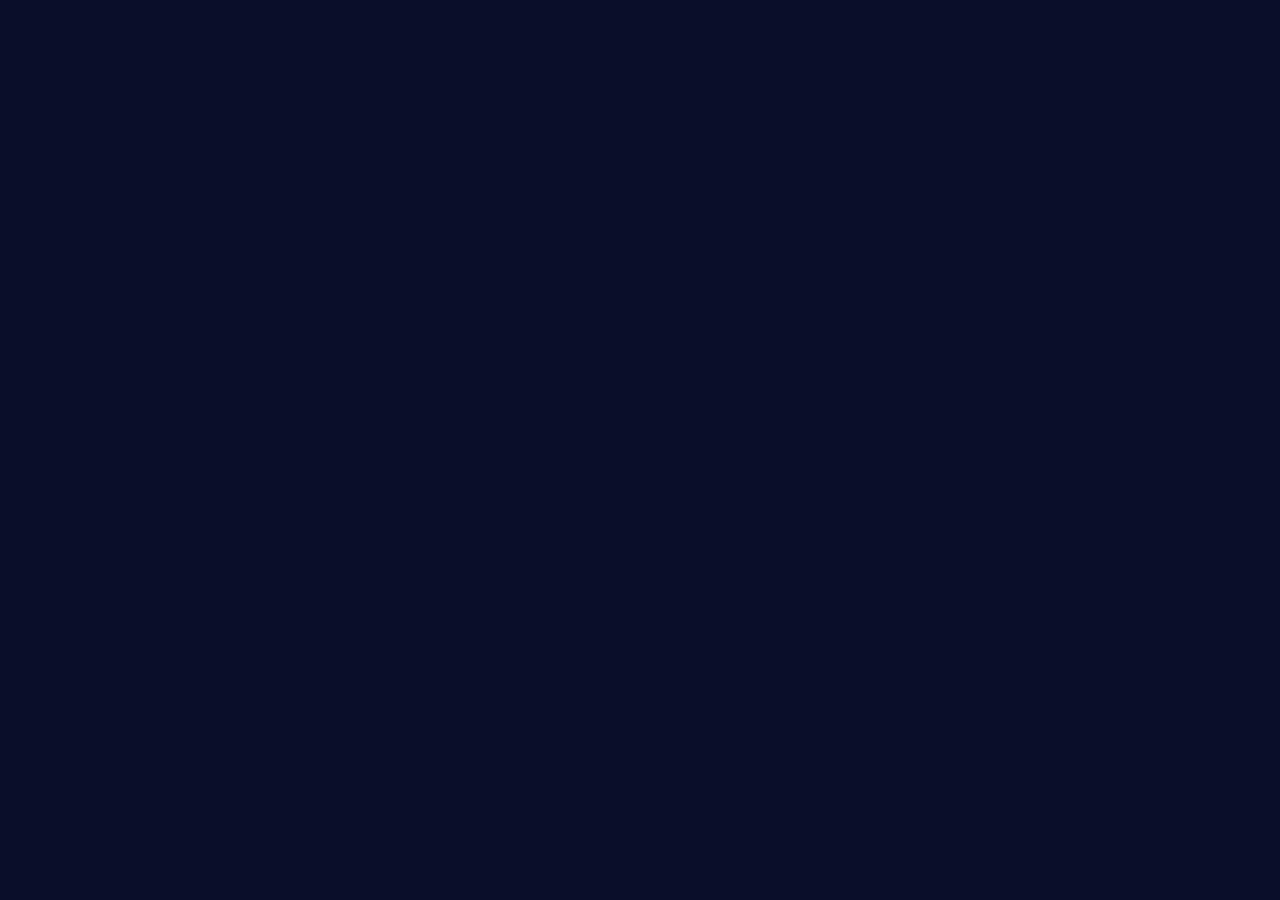
==== index.html @ be06e80d "Rename Index.html to index.html" ====
<!DOCTYPE html>
<html lang="en">
<head>
    <meta charset="UTF-8" />
    <meta name="viewport" content="width=device-width, initial-scale=1.0, maximum-scale=1.0, user-scalable=no" />
    <title>Unlock My Heart 💖</title>
    <link rel="preconnect" href="https://fonts.googleapis.com" />
    <link href="https://fonts.googleapis.com/css2?family=Cormorant+Garamond:ital,wght@0,400;0,600;1,500&family=Parisienne&family=Poppins:wght@300;400;500;600&display=swap" rel="stylesheet" />
    <style>
        * {
            margin: 0;
            padding: 0;
            box-sizing: border-box;
        }
        html,
        body {
            height: 100%;
            background: #0a0e2a;
            font-family: 'Cormorant Garamond', serif;
            color: #fff7f0;
            overflow: hidden;
            -webkit-font-smoothing: antialiased;
            -webkit-tap-highlight-color: transparent;
            user-select: none;
        }
        #app {
            position: relative;
            width: 100vw;
            height: 100vh;
            height: 100dvh;
            overflow: hidden;
        }

        #stars {
            position: absolute;
            inset: 0;
            background: radial-gradient(ellipse at 50% 20%, #2b1750 0%, #0a0e2a 65%);
            z-index: 0;
        }
        .star {
            position: absolute;
            border-radius: 50%;
            background: #fff7f0;
            animation: twinkle 3s ease-in-out infinite;
        }
        @keyframes twinkle {
            0%,
            100% {
                opacity: 0.2;
                transform: scale(1);
            }
            50% {
                opacity: 1;
                transform: scale(1.6);
            }
        }

        #fireworksCanvas {
            position: absolute;
            inset: 0;
            z-index: 0;
            pointer-events: none;
        }

        .scene {
            position: absolute;
            inset: 0;
            display: flex;
            flex-direction: column;
            align-items: center;
            justify-content: center;
            text-align: center;
            padding: 5vh 5vw;
            opacity: 0;
            pointer-events: none;
            transition: opacity 0.9s ease, transform 0.9s ease;
            z-index: 1;
            transform: scale(0.96);
        }
        .scene.active {
            opacity: 1;
            pointer-events: auto;
            transform: scale(1);
        }
        .scene-text {
            font-family: 'Cormorant Garamond', serif;
            font-style: italic;
            font-weight: 500;
            font-size: clamp(1rem, 3.2vw, 1.8rem);
            color: #fff7f0;
            max-width: 640px;
            text-shadow: 0 0 20px rgba(234, 184, 176, 0.35);
            letter-spacing: 0.3px;
            margin-top: 0.6rem;
            line-height: 1.4;
        }
        .eyebrow {
            font-family: 'Poppins', sans-serif;
            font-weight: 300;
            font-size: 0.6rem;
            letter-spacing: 0.35em;
            text-transform: uppercase;
            color: #eab8b0;
            opacity: 0.8;
            margin-bottom: 0.6rem;
        }
        .instruction {
            font-family: 'Poppins', sans-serif;
            font-weight: 300;
            font-size: 0.65rem;
            letter-spacing: 0.15em;
            color: #eab8b0;
            opacity: 0.8;
            margin-top: 1rem;
            padding: 0.3rem 1.2rem;
            border: 1px solid rgba(234, 184, 176, 0.2);
            border-radius: 30px;
            background: rgba(234, 184, 176, 0.06);
            backdrop-filter: blur(2px);
            min-height: 2.4rem;
            display: flex;
            align-items: center;
            gap: 6px;
        }
        .instruction .icon {
            font-size: 1rem;
        }

        #progress {
            position: absolute;
            bottom: 60px;
            left: 50%;
            transform: translateX(-50%);
            z-index: 10;
            display: flex;
            gap: 8px;
        }
        .dot {
            width: 8px;
            height: 8px;
            border-radius: 50%;
            background: rgba(255, 255, 255, 0.15);
            transition: background 0.5s ease, transform 0.5s ease;
        }
        .dot.active {
            background: #e8c874;
            transform: scale(1.4);
            box-shadow: 0 0 14px rgba(232, 200, 116, 0.6);
        }
        .dot.done {
            background: rgba(232, 200, 116, 0.35);
        }

        #controls {
            position: absolute;
            bottom: 16px;
            left: 50%;
            transform: translateX(-50%);
            z-index: 15;
            display: flex;
            gap: 10px;
            opacity: 0;
            transition: opacity 0.6s ease;
        }
        #controls.show {
            opacity: 1;
        }
        .ctrl-btn {
            background: rgba(255, 255, 255, 0.08);
            border: 1px solid rgba(255, 255, 255, 0.15);
            backdrop-filter: blur(6px);
            color: #fff7f0;
            font-family: 'Poppins', sans-serif;
            font-size: 0.55rem;
            letter-spacing: 0.1em;
            text-transform: uppercase;
            padding: 0.4rem 1rem;
            border-radius: 30px;
            cursor: pointer;
            transition: background 0.3s;
        }
        .ctrl-btn:active {
            transform: scale(0.94);
        }

        .next-btn {
            font-family: 'Poppins', sans-serif;
            font-size: 0.7rem;
            letter-spacing: 0.15em;
            text-transform: uppercase;
            background: linear-gradient(135deg, #ff5f7e, #ff8fab);
            color: #fff;
            border: none;
            padding: 0.6rem 1.8rem;
            border-radius: 40px;
            cursor: pointer;
            box-shadow: 0 8px 30px rgba(255, 95, 126, 0.35);
            transition: transform 0.3s ease, box-shadow 0.3s ease;
            margin-top: 0.8rem;
            position: relative;
            overflow: hidden;
            touch-action: manipulation;
        }
        .next-btn:active {
            transform: scale(0.94);
        }
        .next-btn .ripple {
            position: absolute;
            border-radius: 50%;
            background: rgba(255, 255, 255, 0.4);
            transform: scale(0);
            animation: rippleAnim 0.6s ease-out forwards;
        }
        @keyframes rippleAnim {
            to {
                transform: scale(4);
                opacity: 0;
            }
        }

        /* ── Password Lock Scene ── */
        #scene0 {
            z-index: 5;
        }
        #scene0.active {
            opacity: 1;
            pointer-events: auto;
            transform: scale(1);
        }
        .lock-icon {
            font-size: 4.5rem;
            margin-bottom: 0.6rem;
            animation: pulseLock 1.8s ease-in-out infinite;
        }
        @keyframes pulseLock {
            0%,
            100% {
                transform: scale(1);
            }
            50% {
                transform: scale(1.1);
            }
        }
        .password-box {
            background: rgba(255, 255, 255, 0.06);
            backdrop-filter: blur(10px);
            border: 1px solid rgba(255, 255, 255, 0.12);
            border-radius: 16px;
            padding: 1.8rem 2rem 2rem;
            max-width: 380px;
            width: 90%;
            box-shadow: 0 20px 60px rgba(0, 0, 0, 0.5);
        }
        .password-box h2 {
            font-family: 'Parisienne', cursive;
            font-size: 1.6rem;
            color: #e8c874;
            margin-bottom: 0.3rem;
        }
        .password-box .sub {
            font-family: 'Poppins', sans-serif;
            font-size: 0.65rem;
            color: #eab8b0;
            opacity: 0.7;
            letter-spacing: 0.1em;
            margin-bottom: 1.2rem;
        }
        .password-input-group {
            display: flex;
            flex-direction: column;
            gap: 10px;
        }
        .password-input-group input {
            background: rgba(255, 255, 255, 0.08);
            border: 1px solid rgba(255, 255, 255, 0.15);
            border-radius: 10px;
            padding: 0.7rem 1rem;
            color: #fff7f0;
            font-family: 'Poppins', sans-serif;
            font-size: 0.9rem;
            text-align: center;
            letter-spacing: 0.2em;
            outline: none;
            transition: border-color 0.3s ease;
        }
        .password-input-group input:focus {
            border-color: #e8c874;
        }
        .password-input-group input::placeholder {
            color: rgba(255, 255, 255, 0.25);
            font-size: 0.7rem;
            letter-spacing: 0.1em;
        }
        .password-input-group .error-msg {
            font-family: 'Poppins', sans-serif;
            font-size: 0.6rem;
            color: #ff5f7e;
            min-height: 1.2rem;
            opacity: 0;
            transition: opacity 0.3s ease;
        }
        .password-input-group .error-msg.show {
            opacity: 1;
        }
        .password-input-group .unlock-btn {
            font-family: 'Poppins', sans-serif;
            font-size: 0.75rem;
            letter-spacing: 0.15em;
            text-transform: uppercase;
            background: linear-gradient(135deg, #e8c874, #d4a84a);
            color: #0a0e2a;
            border: none;
            padding: 0.7rem;
            border-radius: 10px;
            cursor: pointer;
            transition: transform 0.3s ease, box-shadow 0.3s ease;
            font-weight: 600;
        }
        .password-input-group .unlock-btn:active {
            transform: scale(0.96);
        }
        .password-input-group .unlock-btn:disabled {
            opacity: 0.5;
            transform: scale(0.98);
            pointer-events: none;
        }

        /* ── Calendar ── */
        .calendar {
            width: min(70vw, 220px);
            aspect-ratio: 1/1.1;
            background: linear-gradient(160deg, #fdf6ee, #f2e3d3);
            border-radius: 14px;
            box-shadow: 0 20px 60px rgba(0, 0, 0, 0.5), 0 0 40px rgba(234, 184, 176, 0.25);
            display: flex;
            flex-direction: column;
            overflow: hidden;
            margin-bottom: 0.8rem;
            transition: transform 0.6s ease, box-shadow 0.6s ease;
            cursor: pointer;
            transform-style: preserve-3d;
            perspective: 800px;
            touch-action: manipulation;
        }
        .calendar.flipped {
            transform: rotateY(12deg) scale(1.02);
            box-shadow: 0 30px 80px rgba(0, 0, 0, 0.6), 0 0 60px rgba(234, 184, 176, 0.4);
        }
        .cal-top {
            background: #ff5f7e;
            color: #fff;
            font-family: 'Poppins', sans-serif;
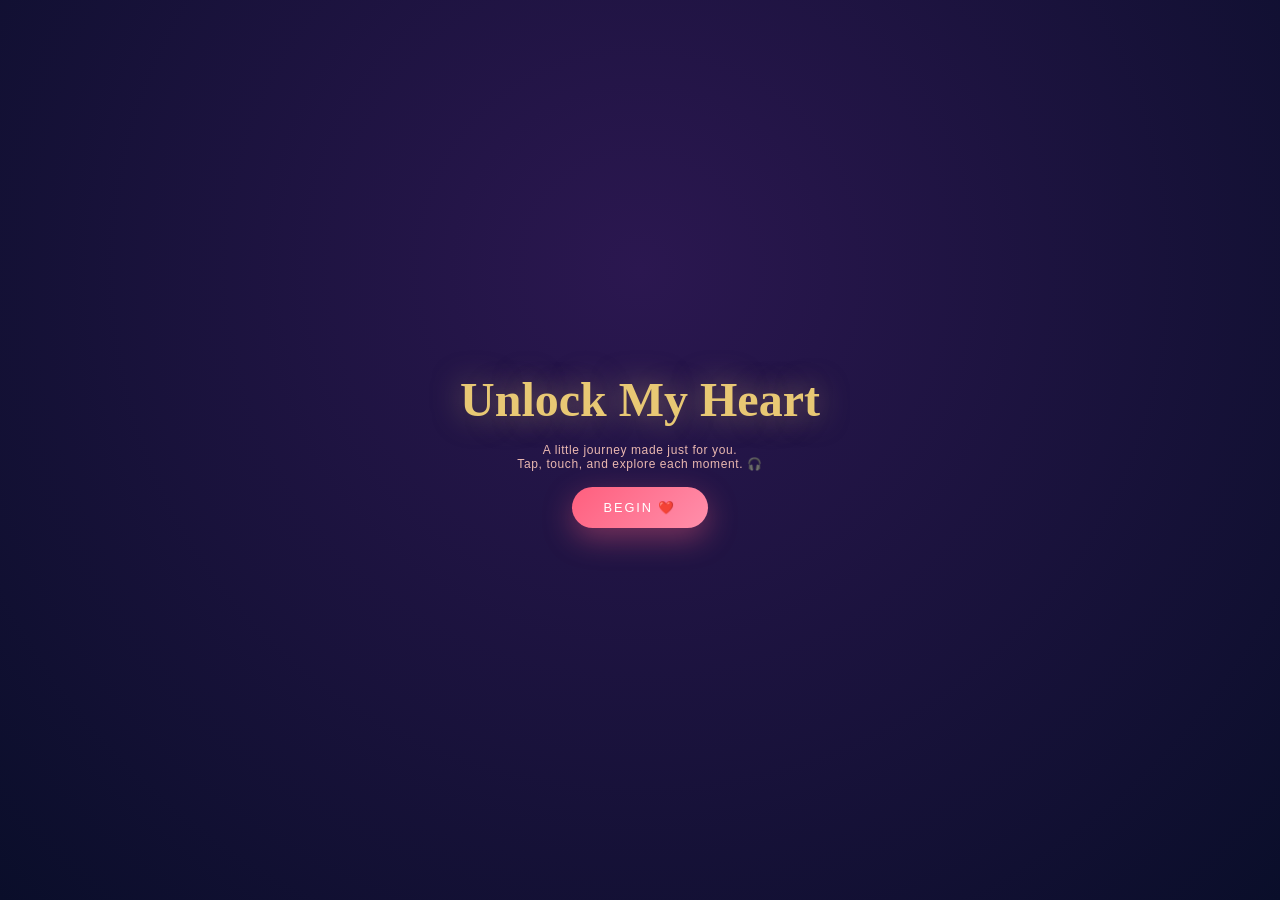
==== commit c3fe908c: "Rename Birthday.html to index.html" ====
--- a/index.html
+++ b/index.html
@@ -7,6 +7,7 @@
     <link rel="preconnect" href="https://fonts.googleapis.com" />
     <link href="https://fonts.googleapis.com/css2?family=Cormorant+Garamond:ital,wght@0,400;0,600;1,500&family=Parisienne&family=Poppins:wght@300;400;500;600&display=swap" rel="stylesheet" />
     <style>
+        /* ── Reset & Base ── */
         * {
             margin: 0;
             padding: 0;
@@ -31,6 +32,7 @@
             overflow: hidden;
         }
 
+        /* ── Starfield ── */
         #stars {
             position: absolute;
             inset: 0;
@@ -55,6 +57,7 @@
             }
         }
 
+        /* ── Fireworks Canvas ── */
         #fireworksCanvas {
             position: absolute;
             inset: 0;
@@ -62,6 +65,7 @@
             pointer-events: none;
         }
 
+        /* ── Scenes ── */
         .scene {
             position: absolute;
             inset: 0;
@@ -117,6 +121,7 @@
             border-radius: 30px;
             background: rgba(234, 184, 176, 0.06);
             backdrop-filter: blur(2px);
+            transition: all 0.3s ease;
             min-height: 2.4rem;
             display: flex;
             align-items: center;
@@ -126,6 +131,7 @@
             font-size: 1rem;
         }
 
+        /* ── Progress Dots ── */
         #progress {
             position: absolute;
             bottom: 60px;
@@ -151,6 +157,7 @@
             background: rgba(232, 200, 116, 0.35);
         }
 
+        /* ── Controls ── */
         #controls {
             position: absolute;
             bottom: 16px;
@@ -183,6 +190,7 @@
             transform: scale(0.94);
         }
 
+        /* ── Next Button ── */
         .next-btn {
             font-family: 'Poppins', sans-serif;
             font-size: 0.7rem;
@@ -218,114 +226,7 @@
             }
         }
 
-        /* ── Password Lock Scene ── */
-        #scene0 {
-            z-index: 5;
-        }
-        #scene0.active {
-            opacity: 1;
-            pointer-events: auto;
-            transform: scale(1);
-        }
-        .lock-icon {
-            font-size: 4.5rem;
-            margin-bottom: 0.6rem;
-            animation: pulseLock 1.8s ease-in-out infinite;
-        }
-        @keyframes pulseLock {
-            0%,
-            100% {
-                transform: scale(1);
-            }
-            50% {
-                transform: scale(1.1);
-            }
-        }
-        .password-box {
-            background: rgba(255, 255, 255, 0.06);
-            backdrop-filter: blur(10px);
-            border: 1px solid rgba(255, 255, 255, 0.12);
-            border-radius: 16px;
-            padding: 1.8rem 2rem 2rem;
-            max-width: 380px;
-            width: 90%;
-            box-shadow: 0 20px 60px rgba(0, 0, 0, 0.5);
-        }
-        .password-box h2 {
-            font-family: 'Parisienne', cursive;
-            font-size: 1.6rem;
-            color: #e8c874;
-            margin-bottom: 0.3rem;
-        }
-        .password-box .sub {
-            font-family: 'Poppins', sans-serif;
-            font-size: 0.65rem;
-            color: #eab8b0;
-            opacity: 0.7;
-            letter-spacing: 0.1em;
-            margin-bottom: 1.2rem;
-        }
-        .password-input-group {
-            display: flex;
-            flex-direction: column;
-            gap: 10px;
-        }
-        .password-input-group input {
-            background: rgba(255, 255, 255, 0.08);
-            border: 1px solid rgba(255, 255, 255, 0.15);
-            border-radius: 10px;
-            padding: 0.7rem 1rem;
-            color: #fff7f0;
-            font-family: 'Poppins', sans-serif;
-            font-size: 0.9rem;
-            text-align: center;
-            letter-spacing: 0.2em;
-            outline: none;
-            transition: border-color 0.3s ease;
-        }
-        .password-input-group input:focus {
-            border-color: #e8c874;
-        }
-        .password-input-group input::placeholder {
-            color: rgba(255, 255, 255, 0.25);
-            font-size: 0.7rem;
-            letter-spacing: 0.1em;
-        }
-        .password-input-group .error-msg {
-            font-family: 'Poppins', sans-serif;
-            font-size: 0.6rem;
-            color: #ff5f7e;
-            min-height: 1.2rem;
-            opacity: 0;
-            transition: opacity 0.3s ease;
-        }
-        .password-input-group .error-msg.show {
-            opacity: 1;
-        }
-        .password-input-group .unlock-btn {
-            font-family: 'Poppins', sans-serif;
-            font-size: 0.75rem;
-            letter-spacing: 0.15em;
-            text-transform: uppercase;
-            background: linear-gradient(135deg, #e8c874, #d4a84a);
-            color: #0a0e2a;
-            border: none;
-            padding: 0.7rem;
-            border-radius: 10px;
-            cursor: pointer;
-            transition: transform 0.3s ease, box-shadow 0.3s ease;
-            font-weight: 600;
-        }
-        .password-input-group .unlock-btn:active {
-            transform: scale(0.96);
-        }
-        .password-input-group .unlock-btn:disabled {
-            opacity: 0.5;
-            transform: scale(0.98);
-            pointer-events: none;
-        }
-
-        /* ── Calendar ── */
+        /* ── Scene 1: Calendar ── */
         .calendar {
             width: min(70vw, 220px);
             aspect-ratio: 1/1.1;
@@ -350,3 +251,1517 @@
             background: #ff5f7e;
             color: #fff;
             font-family: 'Poppins', sans-serif;
+            font-size: 0.7rem;
+            letter-spacing: 0.2em;
+            text-transform: uppercase;
+            padding: 0.5rem;
+        }
+        .cal-body {
+            flex: 1;
+            display: flex;
+            align-items: center;
+            justify-content: center;
+            position: relative;
+            flex-direction: column;
+        }
+        .cal-day {
+            font-family: 'Cormorant Garamond', serif;
+            font-weight: 600;
+            font-size: 3rem;
+            color: #2b1750;
+        }
+        .cal-heart {
+            font-size: 1.4rem;
+            animation: pulse 1.6s ease-in-out infinite;
+            margin-top: 2px;
+        }
+        @keyframes pulse {
+            0%,
+            100% {
+                transform: scale(1);
+            }
+            50% {
+                transform: scale(1.25);
+            }
+        }
+        .cal-message {
+            font-family: 'Parisienne', cursive;
+            font-size: 0.9rem;
+            color: #2b1750;
+            opacity: 0;
+            transition: opacity 0.6s ease;
+            margin-top: 2px;
+        }
+        .cal-message.show {
+            opacity: 1;
+        }
+        .calendar .tap-hint {
+            position: absolute;
+            bottom: 8px;
+            right: 12px;
+            font-size: 0.5rem;
+            font-family: 'Poppins', sans-serif;
+            color: rgba(43, 23, 80, 0.25);
+            letter-spacing: 0.1em;
+        }
+
+        /* ── Scene 2: Polaroid with photo URLs ── */
+        .memory-field {
+            position: relative;
+            width: 100%;
+            height: 50vh;
+            max-width: 560px;
+            display: flex;
+            flex-wrap: wrap;
+            justify-content: center;
+            align-items: center;
+            gap: 12px;
+            padding: 4px;
+        }
+        .polaroid {
+            width: 120px;
+            background: #fdfaf5;
+            padding: 8px 8px 28px;
+            border-radius: 4px;
+            box-shadow: 0 10px 24px rgba(0, 0, 0, 0.4);
+            transition: transform 0.35s ease, box-shadow 0.35s ease;
+            cursor: pointer;
+            touch-action: manipulation;
+            flex-shrink: 0;
+        }
+        .polaroid:active {
+            transform: scale(1.04) !important;
+            box-shadow: 0 16px 40px rgba(0, 0, 0, 0.6);
+        }
+        .polaroid .pic {
+            width: 100%;
+            aspect-ratio: 1/1;
+            border-radius: 2px;
+            background: linear-gradient(135deg, #eab8b0, #2b1750);
+            display: flex;
+            align-items: center;
+            justify-content: center;
+            font-size: 1.6rem;
+            overflow: hidden;
+            position: relative;
+        }
+        .polaroid .pic img {
+            width: 100%;
+            height: 100%;
+            object-fit: cover;
+            border-radius: 2px;
+            display: block;
+        }
+        .polaroid .pic .emoji-placeholder {
+            font-size: 2rem;
+            opacity: 0.6;
+        }
+        .polaroid span {
+            display: block;
+            text-align: center;
+            font-family: 'Parisienne', cursive;
+            color: #333;
+            font-size: 0.75rem;
+            margin-top: 0.2rem;
+            white-space: nowrap;
+            overflow: hidden;
+            text-overflow: ellipsis;
+        }
+        .polaroid .edit-hint {
+            position: absolute;
+            bottom: 2px;
+            right: 4px;
+            font-size: 0.4rem;
+            font-family: 'Poppins', sans-serif;
+            color: rgba(0, 0, 0, 0.2);
+            letter-spacing: 0.05em;
+            text-transform: uppercase;
+        }
+
+        /* ── Photo URL inputs ── */
+        .photo-settings {
+            position: fixed;
+            bottom: 80px;
+            left: 50%;
+            transform: translateX(-50%);
+            z-index: 30;
+            background: rgba(10, 14, 42, 0.92);
+            backdrop-filter: blur(14px);
+            padding: 1rem 1.4rem;
+            border-radius: 16px;
+            border: 1px solid rgba(234, 184, 176, 0.2);
+            width: 90%;
+            max-width: 400px;
+            display: none;
+            flex-direction: column;
+            gap: 10px;
+            box-shadow: 0 24px 80px rgba(0, 0, 0, 0.7);
+        }
+        .photo-settings.open {
+            display: flex;
+        }
+        .photo-settings label {
+            font-family: 'Poppins', sans-serif;
+            font-size: 0.55rem;
+            letter-spacing: 0.1em;
+            color: #eab8b0;
+            text-transform: uppercase;
+        }
+        .photo-settings input {
+            background: rgba(255, 255, 255, 0.06);
+            border: 1px solid rgba(255, 255, 255, 0.12);
+            border-radius: 8px;
+            padding: 0.5rem 0.8rem;
+            color: #fff7f0;
+            font-family: 'Poppins', sans-serif;
+            font-size: 0.7rem;
+            width: 100%;
+            outline: none;
+        }
+        .photo-settings input:focus {
+            border-color: #e8c874;
+        }
+        .photo-settings .btn-row {
+            display: flex;
+            gap: 8px;
+            margin-top: 2px;
+        }
+        .photo-settings .btn-row button {
+            flex: 1;
+            font-family: 'Poppins', sans-serif;
+            font-size: 0.55rem;
+            letter-spacing: 0.1em;
+            text-transform: uppercase;
+            padding: 0.4rem;
+            border: none;
+            border-radius: 8px;
+            cursor: pointer;
+            transition: background 0.3s;
+            touch-action: manipulation;
+        }
+        .photo-settings .btn-row .apply-btn {
+            background: linear-gradient(135deg, #e8c874, #d4a84a);
+            color: #0a0e2a;
+        }
+        .photo-settings .btn-row .close-btn {
+            background: rgba(255, 255, 255, 0.08);
+            color: #fff7f0;
+        }
+        .photo-settings .btn-row button:active {
+            transform: scale(0.96);
+        }
+
+        /* ── Scene 3: Scratch ── */
+        .gift {
+            font-size: 4rem;
+            margin-bottom: 0.4rem;
+            animation: sway 2.4s ease-in-out infinite;
+        }
+        @keyframes sway {
+            0%,
+            100% {
+                transform: rotate(-4deg);
+            }
+            50% {
+                transform: rotate(4deg);
+            }
+        }
+        .scratch-wrap {
+            position: relative;
+            width: min(80vw, 300px);
+            height: 140px;
+            border-radius: 14px;
+            overflow: hidden;
+            box-shadow: 0 10px 40px rgba(0, 0, 0, 0.5);
+            margin-top: 0.4rem;
+        }
+        .scratch-reveal {
+            position: absolute;
+            inset: 0;
+            display: flex;
+            flex-direction: column;
+            align-items: center;
+            justify-content: center;
+            background: linear-gradient(135deg, #3a1f5d, #1a0f33);
+            font-family: 'Parisienne', cursive;
+            font-size: 1.4rem;
+            color: #e8c874;
+            text-align: center;
+            padding: 0.8rem;
+        }
+        .scratch-reveal .sub {
+            font-family: 'Poppins', sans-serif;
+            font-size: 0.55rem;
+            color: #eab8b0;
+            display: block;
+            margin-top: 4px;
+            opacity: 0.7;
+            letter-spacing: 0.1em;
+        }
+        .scratch-canvas {
+            position: absolute;
+            inset: 0;
+            cursor: pointer;
+            touch-action: none;
+        }
+        .scratch-hint {
+            font-family: 'Poppins', sans-serif;
+            font-size: 0.55rem;
+            letter-spacing: 0.2em;
+            text-transform: uppercase;
+            color: #eab8b0;
+            margin-top: 0.6rem;
+            opacity: 0.7;
+        }
+
+        /* ── Scene 4: Floaters ── */
+        .floater-field {
+            position: absolute;
+            inset: 0;
+            overflow: hidden;
+            pointer-events: none;
+        }
+        .floater {
+            position: absolute;
+            font-size: 1.6rem;
+            opacity: 0;
+            animation: drift linear infinite;
+            pointer-events: none;
+            transition: transform 0.3s ease;
+        }
+        .floater.pop {
+            transform: scale(1.6);
+            opacity: 1 !important;
+        }
+        @keyframes drift {
+            0% {
+                opacity: 0;
+                transform: translateY(10vh) translateX(0) rotate(0deg);
+            }
+            10% {
+                opacity: 0.9;
+            }
+            90% {
+                opacity: 0.9;
+            }
+            100% {
+                opacity: 0;
+                transform: translateY(-70vh) translateX(var(--dx, 20px)) rotate(360deg);
+            }
+        }
+
+        /* ── Scene 5: Cake ── */
+        .cake-wrap {
+            position: relative;
+            width: 220px;
+            height: 190px;
+            margin-bottom: 0.6rem;
+            touch-action: manipulation;
+        }
+        .cake {
+            position: absolute;
+            bottom: 0;
+            left: 50%;
+            transform: translateX(-50%);
+            width: 200px;
+            cursor: pointer;
+            touch-action: manipulation;
+        }
+        .tier {
+            width: 100%;
+            background: linear-gradient(160deg, #ffe3ea, #ffc2d1);
+            border-radius: 8px;
+            box-shadow: inset 0 -6px 0 rgba(0, 0, 0, 0.08);
+            position: relative;
+            transition: background 0.4s ease;
+        }
+        .tier.bottom {
+            height: 70px;
+        }
+        .tier.top {
+            width: 70%;
+            height: 55px;
+            margin: 0 auto;
+            background: linear-gradient(160deg, #fff0f4, #ffd6e2);
+            display: flex;
+            justify-content: center;
+            align-items: flex-start;
+            padding-top: 8px;
+        }
+        .candle-hitbox {
+            position: relative;
+            width: 40px;
+            height: 50px;
+            display: flex;
+            justify-content: center;
+            align-items: flex-start;
+            cursor: pointer;
+            touch-action: manipulation;
+            margin-top: -12px;
+        }
+        .candle {
+            width: 6px;
+            height: 30px;
+            background: #e8c874;
+            border-radius: 2px;
+            transition: height 0.4s ease, opacity 0.4s ease;
+            position: relative;
+            margin-top: 4px;
+        }
+        .candle.blown {
+            height: 14px;
+            margin-top: 20px;
+            opacity: 0.5;
+        }
+        .flame {
+            position: absolute;
+            top: -14px;
+            left: 50%;
+            transform: translateX(-50%) scale(0);
+            width: 10px;
+            height: 14px;
+            background: radial-gradient(circle, #fff3b0, #ff5f7e);
+            border-radius: 50% 50% 50% 50%/60% 60% 40% 40%;
+            filter: blur(0.3px);
+            transition: transform 0.4s ease, opacity 0.4s ease;
+            opacity: 0;
+        }
+        .flame.lit {
+            transform: translateX(-50%) scale(1);
+            opacity: 1;
+            animation: flicker 0.8s ease-in-out infinite;
+        }
+        .flame.out {
+            transform: translateX(-50%) scale(0.2);
+            opacity: 0;
+            animation: none;
+        }
+        @keyframes flicker {
+            0%,
+            100% {
+                transform: translateX(-50%) scale(1);
+            }
+            50% {
+                transform: translateX(-50%) scale(1.15) rotate(3deg);
+            }
+        }
+        .cake-crack {
+            position: absolute;
+            top: 0;
+            left: 50%;
+            width: 2px;
+            height: 0;
+            background: #0a0e2a;
+            transform: translateX(-50%);
+            transition: height 0.7s ease;
+        }
+        .cake-crack.cut {
+            height: 100%;
+        }
+        .cake-heart {
+            position: absolute;
+            top: 50%;
+            left: 50%;
+            transform: translate(-50%, -50%) scale(0);
+            font-size: 2.4rem;
+            transition: transform 0.6s cubic-bezier(0.34, 1.56, 0.64, 1), opacity 0.6s ease;
+            opacity: 0;
+            cursor: pointer;
+            touch-action: manipulation;
+            z-index: 5;
+            filter: drop-shadow(0 0 20px rgba(255, 143, 171, 0.8));
+        }
+        .cake-heart.show {
+            transform: translate(-50%, -50%) scale(1);
+            opacity: 1;
+        }
+        .cake-heart:active {
+            transform: translate(-50%, -50%) scale(1.3);
+        }
+        .sparkle-heart {
+            position: absolute;
+            font-size: 1rem;
+            opacity: 0;
+            transition: opacity 0.8s ease 0.6s, transform 1s ease 0.6s;
+            transform: translateY(10px) scale(0.5);
+            pointer-events: none;
+        }
+        .sparkle-heart.show {
+            opacity: 1;
+            transform: translateY(0) scale(1);
+        }
+        .cake-status {
+            font-family: 'Poppins', sans-serif;
+            font-size: 0.6rem;
+            color: #eab8b0;
+            opacity: 0.9;
+            margin-top: 0.4rem;
+            min-height: 1.4rem;
+            transition: all 0.3s ease;
+            background: rgba(0, 0, 0, 0.2);
+            padding: 0.2rem 1rem;
+            border-radius: 20px;
+            backdrop-filter: blur(2px);
+        }
+        .cake-secret {
+            font-family: 'Parisienne', cursive;
+            color: #e8c874;
+            font-size: 1.2rem;
+            margin-top: 0.4rem;
+            opacity: 0;
+            transform: translateY(10px);
+            transition: opacity 0.8s ease, transform 0.8s ease;
+            text-shadow: 0 0 30px rgba(232, 200, 116, 0.3);
+        }
+        .cake-secret.show {
+            opacity: 1;
+            transform: translateY(0);
+        }
+
+        /* ── Scene 6: Balloons + Fireworks ── */
+        .name-gold {
+            font-family: 'Parisienne', cursive;
+            font-size: clamp(2rem, 7vw, 4rem);
+            color: #e8c874;
+            text-shadow: 0 0 24px rgba(232, 200, 116, 0.7), 0 0 60px rgba(232, 200, 116, 0.4);
+            margin: 0.2rem 0 0.2rem;
+        }
+        .balloon {
+            position: absolute;
+            bottom: -20vh;
+            font-size: 2.2rem;
+            animation: rise 8s ease-in infinite;
+            cursor: pointer;
+            transition: transform 0.2s ease;
+            pointer-events: auto;
+            touch-action: manipulation;
+        }
+        .balloon:active {
+            transform: scale(1.3);
+        }
+        .balloon.pop {
+            animation: none !important;
+            transform: scale(2);
+            opacity: 0 !important;
+            transition: transform 0.25s ease, opacity 0.25s ease;
+        }
+        @keyframes rise {
+            0% {
+                transform: translateY(0) translateX(0);
+            }
+            100% {
+                transform: translateY(-130vh) translateX(var(--bx, 0px));
+            }
+        }
+
+        /* ── Scene 7: Locket ── */
+        .locket {
+            position: relative;
+            width: 120px;
+            height: 120px;
+            margin-bottom: 0.6rem;
+            cursor: pointer;
+            touch-action: manipulation;
+        }
+        .locket .heart-shell {
+            position: absolute;
+            inset: 0;
+            font-size: 6rem;
+            display: flex;
+            align-items: center;
+            justify-content: center;
+            filter: drop-shadow(0 0 25px rgba(255, 143, 171, 0.6));
+            transition: transform 1.2s ease, opacity 1.2s ease;
+        }
+        .locket.open .heart-shell.left {
+            transform: translateX(-40px) rotate(-15deg);
+            opacity: 0.15;
+        }
+        .locket.open .heart-shell.right {
+            transform: translateX(40px) rotate(15deg);
+            opacity: 0.15;
+        }
+        .locket-glow {
+            position: absolute;
+            inset: -20px;
+            border-radius: 50%;
+            background: radial-gradient(circle, rgba(255, 215, 150, 0.6), transparent 70%);
+            opacity: 0;
+            transition: opacity 1.2s ease;
+            pointer-events: none;
+        }
+        .locket.open .locket-glow {
+            opacity: 1;
+        }
+        .final-msg {
+            max-width: 560px;
+            font-family: 'Cormorant Garamond', serif;
+            font-style: italic;
+            font-size: clamp(1rem, 3vw, 1.5rem);
+            line-height: 1.6;
+            opacity: 0;
+            transform: translateY(14px);
+            transition: opacity 1.4s ease 0.5s, transform 1.4s ease 0.5s;
+        }
+        .final-msg.show {
+            opacity: 1;
+            transform: translateY(0);
+        }
+        .princess-name {
+            font-family: 'Parisienne', cursive;
+            color: #e8c874;
+            font-size: 1.3em;
+        }
+
+        /* ── Start Overlay ── */
+        #startOverlay {
+            position: absolute;
+            inset: 0;
+            z-index: 20;
+            background: radial-gradient(ellipse at 50% 30%, #2b1750, #0a0e2a);
+            display: flex;
+            flex-direction: column;
+            align-items: center;
+            justify-content: center;
+            gap: 1rem;
+            text-align: center;
+            padding: 0 8vw;
+            transition: opacity 0.8s ease;
+        }
+        #startOverlay.hidden {
+            opacity: 0;
+            pointer-events: none;
+        }
+        #startOverlay h1 {
+            font-family: 'Parisienne', cursive;
+            font-size: clamp(2rem, 7vw, 3rem);
+            color: #e8c874;
+            text-shadow: 0 0 30px rgba(232, 200, 116, 0.5);
+        }
+        #startOverlay p {
+            font-family: 'Poppins', sans-serif;
+            font-weight: 300;
+            font-size: 0.75rem;
+            color: #eab8b0;
+            letter-spacing: 0.05em;
+        }
+        #startBtn {
+            font-family: 'Poppins', sans-serif;
+            font-size: 0.8rem;
+            letter-spacing: 0.15em;
+            text-transform: uppercase;
+            background: linear-gradient(135deg, #ff5f7e, #ff8fab);
+            color: #fff;
+            border: none;
+            padding: 0.8rem 2rem;
+            border-radius: 40px;
+            cursor: pointer;
+            box-shadow: 0 10px 30px rgba(255, 95, 126, 0.4);
+            transition: transform 0.3s ease;
+            touch-action: manipulation;
+        }
+        #startBtn:active {
+            transform: scale(0.94);
+        }
+
+        /* ── Responsive ── */
+        @media (max-width: 480px) {
+            .polaroid {
+                width: 100px;
+                padding: 6px 6px 22px;
+            }
+            .polaroid .pic {
+                font-size: 1.2rem;
+            }
+            .polaroid span {
+                font-size: 0.65rem;
+            }
+            .cake-wrap {
+                width: 170px;
+                height: 150px;
+            }
+            .cake {
+                width: 160px;
+            }
+            .tier.bottom {
+                height: 56px;
+            }
+            .tier.top {
+                height: 44px;
+            }
+            .cake-heart {
+                font-size: 2rem;
+            }
+            .locket {
+                width: 100px;
+                height: 100px;
+            }
+            .locket .heart-shell {
+                font-size: 5rem;
+            }
+            .scratch-wrap {
+                height: 110px;
+            }
+            .gift {
+                font-size: 3rem;
+            }
+            .calendar {
+                width: min(60vw, 160px);
+            }
+            .cal-day {
+                font-size: 2.4rem;
+            }
+            .next-btn {
+                padding: 0.4rem 1.2rem;
+                font-size: 0.6rem;
+            }
+            .photo-settings {
+                bottom: 70px;
+                padding: 0.8rem 1rem;
+            }
+            #progress {
+                bottom: 48px;
+            }
+            .memory-field {
+                gap: 8px;
+                height: 44vh;
+            }
+            .instruction {
+                font-size: 0.55rem;
+                padding: 0.2rem 0.8rem;
+                min-height: 2rem;
+            }
+        }
+
+        @media (prefers-reduced-motion: reduce) {
+            * {
+                animation-duration: 0.01ms !important;
+                transition-duration: 0.01ms !important;
+            }
+        }
+    </style>
+</head>
+<body>
+
+    <div id="app">
+        <div id="stars"></div>
+        <canvas id="fireworksCanvas"></canvas>
+
+        <!-- ─── START OVERLAY ─── -->
+        <div id="startOverlay">
+            <h1>Unlock My Heart</h1>
+            <p>A little journey made just for you.<br />Tap, touch, and explore each moment. 🎧</p>
+            <button id="startBtn">Begin ❤️</button>
+        </div>
+
+        <!-- ─── SCENE 1: Calendar ─── -->
+        <section class="scene" id="scene1">
+            <div class="calendar" id="calendar">
+                <div class="cal-top">February</div>
+                <div class="cal-body">
+                    <span class="cal-day">14</span>
+                    <span class="cal-heart">❤️</span>
+                    <span class="cal-message" id="calMsg">— Our day —</span>
+                    <span class="tap-hint">✧ tap ✧</span>
+                </div>
+            </div>
+            <p class="scene-text">The most beautiful day of my year has arrived...</p>
+            <div class="instruction"><span class="icon">👆</span> Tap the calendar to open it</div>
+            <button class="next-btn" data-next="1">Continue →</button>
+        </section>
+
+        <!-- ─── SCENE 2: Polaroids ─── -->
+        <section class="scene" id="scene2">
+            <div class="eyebrow">♡ memories ♡</div>
+            <div class="memory-field" id="memoryField"></div>
+            <p class="scene-text">Every moment with you became a treasure.</p>
+            <div class="instruction"><span class="icon">👆</span> Tap a photo to enlarge • double‑tap to edit URL</div>
+            <button class="next-btn" data-next="2">Continue →</button>
+        </section>
+
+        <!-- ─── SCENE 3: Scratch ─── -->
+        <section class="scene" id="scene3">
+            <div class="gift">🎁</div>
+            <div class="scratch-wrap">
+                <div class="scratch-reveal">
+                    You are my happiest place. ❤️
+                    <span class="sub">— forever & always —</span>
+                </div>
+                <canvas class="scratch-canvas" id="scratchCanvas"></canvas>
+            </div>
+            <div class="scratch-hint">✧ scratch to reveal ✧</div>
+            <p class="scene-text">A little secret, just for you.</p>
+            <button class="next-btn" data-next="3">Continue →</button>
+        </section>
+
+        <!-- ─── SCENE 4: Floaters ─── -->
+        <section class="scene" id="scene4">
+            <div class="floater-field" id="floaterField"></div>
+            <p class="scene-text">Thank you for every smile, every laugh,<br />and every moment we've shared.</p>
+            <div class="instruction"><span class="icon">👆</span> Tap anywhere to shower more love</div>
+            <button class="next-btn" data-next="4">Continue →</button>
+        </section>
+
+        <!-- ─── SCENE 5: Cake ─── -->
+        <section class="scene" id="scene5">
+            <div class="cake-wrap">
+                <div class="cake" id="cakeBody">
+                    <div class="tier top" id="cakeTop">
+                        <div class="candle-hitbox" id="candleHitbox">
+                            <div class="candle" id="candle">
+                                <div class="flame lit" id="flame"></div>
+                            </div>
+                        </div>
+                    </div>
+                    <div class="tier bottom" id="cakeBottom"></div>
+                    <div class="cake-crack" id="cakeCrack"></div>
+                    <div class="cake-heart" id="cakeHeart">💖</div>
+                    <div class="sparkle-heart" id="spark1" style="top:10px;left:20%;">💗</div>
+                    <div class="sparkle-heart" id="spark2" style="top:24px;left:60%;">✨</div>
+                    <div class="sparkle-heart" id="spark3" style="top:44px;left:38%;">💖</div>
+                </div>
+            </div>
+            <p class="scene-text">Make a wish, my love. ✨</p>
+            <div class="cake-status" id="cakeStatus">🕯️ Tap the candle to blow it out</div>
+            <div class="cake-secret" id="cakeSecret">You have the sweetest heart, my love. 💖</div>
+            <button class="next-btn" data-next="5" id="cakeNext" style="display:none;">Continue →</button>
+        </section>
+
+        <!-- ─── SCENE 6: Balloons + Fireworks ─── -->
+        <section class="scene" id="scene6">
+            <div class="eyebrow">happy birthday</div>
+            <div class="name-gold">My Love ❤️</div>
+            <p class="scene-text">Happy Birthday, my beautiful princess.</p>
+            <div id="balloonField"></div>
+            <div class="instruction"><span class="icon">🎈</span> Pop the balloons!</div>
+            <button class="next-btn" data-next="6">Continue →</button>
+        </section>
+
+        <!-- ─── SCENE 7: Locket ─── -->
+        <section class="scene" id="scene7">
+            <div class="locket" id="locket">
+                <div class="locket-glow"></div>
+                <div class="heart-shell left">❤️</div>
+                <div class="heart-shell right">❤️</div>
+            </div>
+            <p class="final-msg" id="finalMsg">
+                No matter where life takes us, you'll always have the biggest piece of my heart.<br />
+                I love you today, tomorrow, and always.<br />
+                Happy Birthday, <span class="princess-name">Princess</span>. ❤️✨
+            </p>
+            <div class="instruction"><span class="icon">👆</span> Tap the locket to open it</div>
+            <button class="next-btn" data-next="7" id="finalNext" style="display:none;">💖 Forever</button>
+        </section>
+
+        <!-- ─── PROGRESS DOTS ─── -->
+        <div id="progress"></div>
+
+        <!-- ─── CONTROLS ─── -->
+        <div id="controls">
+            <button class="ctrl-btn" id="muteBtn">🔊 Sound</button>
+            <button class="ctrl-btn" id="replayBtn">↺ Replay</button>
+        </div>
+
+        <!-- ─── PHOTO SETTINGS (hidden overlay) ─── -->
+        <div class="photo-settings" id="photoSettings">
+            <label>📷 Image URL (direct link, e.g. from ibb.co)</label>
+            <input type="text" id="photoUrlInput" placeholder="https://i.ibb.co/xxx/image.jpg" />
+            <div class="btn-row">
+                <button class="apply-btn" id="applyPhotoBtn">Apply</button>
+                <button class="close-btn" id="closePhotoBtn">✕ Close</button>
+            </div>
+        </div>
+
+        <!-- ─── AUDIO (using the provided URL) ─── -->
+        <audio id="bgMusic" loop preload="auto">
+            <source src="https://www.image2url.com/r2/default/audio/1783186758574-aceb56d6-b6fd-4fb1-b6d5-14681e317948.mp3" type="audio/mpeg" />
+        </audio>
+    </div>
+
+    <script>
+        // ━━━━━━━━━━━━━━━━━━━━━━━━━━━━━━━━━━━
+        //  STARFIELD
+        // ━━━━━━━━━━━━━━━━━━━━━━━━━━━━━━━━━━━
+        (function initStars() {
+            const c = document.getElementById('stars');
+            for (let i = 0; i < 110; i++) {
+                const s = document.createElement('div');
+                s.className = 'star';
+                s.style.left = Math.random() * 100 + '%';
+                s.style.top = Math.random() * 100 + '%';
+                s.style.animationDelay = (Math.random() * 3) + 's';
+                const size = 1 + Math.random() * 2;
+                s.style.width = s.style.height = size + 'px';
+                c.appendChild(s);
+            }
+        })();
+
+        // ━━━━━━━━━━━━━━━━━━━━━━━━━━━━━━━━━━━
+        //  FIREWORKS
+        // ━━━━━━━━━━━━━━━━━━━━━━━━━━━━━━━━━━━
+        const fwCanvas = document.getElementById('fireworksCanvas');
+        const fwCtx = fwCanvas.getContext('2d');
+        let fwParticles = [];
+        let fwRunning = false;
+        let fwInterval = null;
+
+        function resizeFw() {
+            fwCanvas.width = window.innerWidth;
+            fwCanvas.height = window.innerHeight;
+        }
+        resizeFw();
+        window.addEventListener('resize', resizeFw);
+
+        function burstFw(x, y, color) {
+            for (let i = 0; i < 45; i++) {
+                const angle = (Math.PI * 2 * i) / 45 + Math.random() * 0.3;
+                const speed = 2 + Math.random() * 3.5;
+                fwParticles.push({
+                    x,
+                    y,
+                    vx: Math.cos(angle) * speed,
+                    vy: Math.sin(angle) * speed,
+                    life: 1,
+                    color,
+                    size: 2 + Math.random() * 2.5
+                });
+            }
+        }
+
+        function animateFw() {
+            if (!fwRunning) return;
+            fwCtx.clearRect(0, 0, fwCanvas.width, fwCanvas.height);
+            fwParticles.forEach(p => {
+                p.x += p.vx;
+                p.y += p.vy;
+                p.vy += 0.03;
+                p.life -= 0.01;
+                fwCtx.globalAlpha = Math.max(p.life, 0);
+                fwCtx.fillStyle = p.color;
+                fwCtx.beginPath();
+                fwCtx.arc(p.x, p.y, p.size, 0, Math.PI * 2);
+                fwCtx.fill();
+            });
+            fwParticles = fwParticles.filter(p => p.life > 0);
+            fwCtx.globalAlpha = 1;
+            requestAnimationFrame(animateFw);
+        }
+
+        const fwColors = ['#ff8fab', '#e8c874', '#eab8b0', '#ffffff', '#ff5f7e', '#ffb3c6', '#ffd166'];
+
+        function startFireworks() {
+            if (fwRunning) return;
+            fwRunning = true;
+            animateFw();
+            fwInterval = setInterval(() => {
+                const x = Math.random() * fwCanvas.width;
+                const y = fwCanvas.height * 0.15 + Math.random() * fwCanvas.height * 0.35;
+                burstFw(x, y, fwColors[Math.floor(Math.random() * fwColors.length)]);
+            }, 380);
+            setTimeout(() => {
+                for (let i = 0; i < 6; i++) {
+                    setTimeout(() => {
+                        burstFw(
+                            Math.random() * fwCanvas.width,
+                            fwCanvas.height * 0.2 + Math.random() * fwCanvas.height * 0.3,
+                            fwColors[Math.floor(Math.random() * fwColors.length)]
+                        );
+                    }, i * 180);
+                }
+            }, 700);
+        }
+
+        function stopFireworks() {
+            fwRunning = false;
+            if (fwInterval) { clearInterval(fwInterval);
+                fwInterval = null; }
+            fwParticles = [];
+            fwCtx.clearRect(0, 0, fwCanvas.width, fwCanvas.height);
+        }
+
+        // ━━━━━━━━━━━━━━━━━━━━━━━━━━━━━━━━━━━
+        //  SCENE MANAGEMENT
+        // ━━━━━━━━━━━━━━━━━━━━━━━━━━━━━━━━━━━
+        const sceneIds = ['scene1', 'scene2', 'scene3', 'scene4', 'scene5', 'scene6', 'scene7'];
+        let currentSceneIdx = -1;
+        let timeline = [];
+
+        function goToScene(idx) {
+            sceneIds.forEach(id => document.getElementById(id).classList.remove('active'));
+            if (idx >= sceneIds.length) {
+                document.getElementById('controls').classList.add('show');
+                updateDots(sceneIds.length);
+                return;
+            }
+            currentSceneIdx = idx;
+            const el = document.getElementById(sceneIds[idx]);
+            el.classList.add('active');
+            updateDots(idx);
+
+            // scene‑specific init / cleanup
+            if (sceneIds[idx] === 'scene4') initFloaters();
+            if (sceneIds[idx] === 'scene5') resetCake();
+            if (sceneIds[idx] === 'scene6') { startFireworks();
+                initBalloons(); } else stopFireworks();
+            if (sceneIds[idx] === 'scene7') resetLocket();
+
+            // show next button for scene7 only after locket opens
+            if (sceneIds[idx] === 'scene7') {
+                document.getElementById('finalNext').style.display = 'none';
+            }
+        }
+
+        function updateDots(activeIdx) {
+            const dots = document.querySelectorAll('.dot');
+            dots.forEach((d, i) => {
+                d.classList.remove('active', 'done');
+                if (i === activeIdx) d.classList.add('active');
+                else if (i < activeIdx) d.classList.add('done');
+            });
+        }
+
+        function initProgress() {
+            const container = document.getElementById('progress');
+            container.innerHTML = '';
+            for (let i = 0; i < sceneIds.length; i++) {
+                const d = document.createElement('div');
+                d.className = 'dot';
+                container.appendChild(d);
+            }
+        }
+        initProgress();
+
+        // ─── Next buttons ───
+        document.querySelectorAll('.next-btn[data-next]').forEach(btn => {
+            btn.addEventListener('click', (e) => {
+                const idx = parseInt(btn.dataset.next);
+                if (!isNaN(idx) && idx <= sceneIds.length) {
+                    goToScene(idx);
+                }
+                // ripple
+                const ripple = document.createElement('span');
+                ripple.className = 'ripple';
+                const rect = btn.getBoundingClientRect();
+                const size = Math.max(rect.width, rect.height);
+                ripple.style.width = ripple.style.height = size + 'px';
+                ripple.style.left = (e.clientX || e.touches?.[0]?.clientX || rect.left + rect.width / 2) - rect.left -
+                    size / 2 + 'px';
+                ripple.style.top = (e.clientY || e.touches?.[0]?.clientY || rect.top + rect.height / 2) - rect.top -
+                    size / 2 + 'px';
+                btn.appendChild(ripple);
+                setTimeout(() => ripple.remove(), 600);
+            });
+        });
+
+        // ━━━━━━━━━━━━━━━━━━━━━━━━━━━━━━━━━━━
+        //  SCENE 1: CALENDAR
+        // ━━━━━━━━━━━━━━━━━━━━━━━━━━━━━━━━━━━
+        const calendar = document.getElementById('calendar');
+        const calMsg = document.getElementById('calMsg');
+        let calFlipped = false;
+
+        calendar.addEventListener('click', () => {
+            calFlipped = !calFlipped;
+            calendar.classList.toggle('flipped', calFlipped);
+            calMsg.classList.toggle('show', calFlipped);
+            if (calFlipped) {
+                for (let i = 0; i < 10; i++) {
+                    setTimeout(() => {
+                        const spark = document.createElement('span');
+                        spark.textContent = '✨';
+                        spark.style.cssText =
+                            `position:fixed; pointer-events:none; font-size:${1+Math.random()*1.2}rem; left:${calendar.getBoundingClientRect().left+Math.random()*calendar.offsetWidth}px; top:${calendar.getBoundingClientRect().top+Math.random()*calendar.offsetHeight}px; z-index:25; transition:all 0.7s ease; opacity:1;`;
+                        document.body.appendChild(spark);
+                        setTimeout(() => {
+                            spark.style.transform =
+                                `translate(${Math.random()*80-40}px, ${-40-Math.random()*70}px) scale(0)`;
+                            spark.style.opacity = '0';
+                        }, 40);
+                        setTimeout(() => spark.remove(), 800);
+                    }, i * 70);
+                }
+            }
+        });
+
+        // ━━━━━━━━━━━━━━━━━━━━━━━━━━━━━━━━━━━
+        //  SCENE 2: POLAROIDS with photo URLs
+        // ━━━━━━━━━━━━━━━━━━━━━━━━━━━━━━━━━━━
+        // ── Edit these 6 entries to add your own image URLs ──
+        const memoryData = [
+            { emoji: '📷', label: 'that day', img: 'https://i.ibb.co/F46xjyMK/17e236e66ba5c2a7f5b9661711a1e16e.jpg' },
+            { emoji: '🌇', label: 'sunset walk', img: 'https://i.ibb.co/PGnCcVKg/b4112c2492d8e8f7f2dc577bed48b0da.jpg' },
+            { emoji: '☕', label: 'coffee talks', img: 'https://i.ibb.co/4wq6171H/011d8edfbb7d76f12904b8a7db76f330.jpg' },
+            { emoji: '🎶', label: 'our song', img: 'https://i.ibb.co/wrRJQqnW/af35cbd9e136aa68be427cf9b1b35010.jpg' },
+            { emoji: '🌸', label: 'spring days', img: 'https://i.ibb.co/rR5wVbvZ/117aea7fa5cbbd17cb729cf873a182a6.jpg' },
+            { emoji: '🌊', label: 'by the sea', img: 'https://i.ibb.co/Z6pXL46Z/293de4591196cea2b9676300425c667d.jpg' },
+        ];
+        let polaroidElements = [];
+        let selectedPolaroidIdx = -1;
+        const photoSettings = document.getElementById('photoSettings');
+        const photoUrlInput = document.getElementById('photoUrlInput');
+
+        function initPolaroids() {
+            const field = document.getElementById('memoryField');
+            if (polaroidElements.length > 0) return;
+            memoryData.forEach((m, i) => {
+                const p = document.createElement('div');
+                p.className = 'polaroid';
+                p.dataset.idx = i;
+                const hasImg = m.img && m.img.length > 8;
+                p.innerHTML = `
+              <div class="pic">
+                ${hasImg ? `<img src="${m.img}" alt="${m.label}" loading="lazy" />` : `<span class="emoji-placeholder">${m.emoji}</span>`}
+                <span class="edit-hint">✧ edit</span>
+              </div>
+              <span>${m.label}</span>
+            `;
+                field.appendChild(p);
+                polaroidElements.push(p);
+
+                // tap to enlarge
+                p.addEventListener('click', (e) => {
+                    e.stopPropagation();
+                    p.style.transform = `scale(1.1)`;
+                    p.style.zIndex = '10';
+                    p.style.boxShadow = '0 20px 60px rgba(0,0,0,0.7)';
+                    setTimeout(() => {
+                        p.style.transform = `scale(1)`;
+                        p.style.zIndex = '1';
+                        p.style.boxShadow = '0 10px 24px rgba(0,0,0,0.4)';
+                    }, 500);
+                });
+
+                // double‑tap to edit URL
+                let lastTap = 0;
+                p.addEventListener('dblclick', (e) => {
+                    e.stopPropagation();
+                    openPhotoEditor(i);
+                });
+                p.addEventListener('touchend', (e) => {
+                    const now = Date.now();
+                    if (now - lastTap < 300) {
+                        e.preventDefault();
+                        openPhotoEditor(i);
+                    }
+                    lastTap = now;
+                });
+            });
+        }
+
+        function openPhotoEditor(idx) {
+            selectedPolaroidIdx = idx;
+            const data = memoryData[idx];
+            photoUrlInput.value = data.img || '';
+            photoSettings.classList.add('open');
+            photoUrlInput.focus();
+        }
+
+        document.getElementById('applyPhotoBtn').addEventListener('click', () => {
+            const url = photoUrlInput.value.trim();
+            if (selectedPolaroidIdx >= 0 && selectedPolaroidIdx < memoryData.length) {
+                memoryData[selectedPolaroidIdx].img = url;
+                const el = polaroidElements[selectedPolaroidIdx];
+                const pic = el.querySelector('.pic');
+                if (url && url.length > 5) {
+                    pic.innerHTML =
+                        `<img src="${url}" alt="${memoryData[selectedPolaroidIdx].label}" loading="lazy" /><span class="edit-hint">✧ edit</span>`;
+                } else {
+                    pic.innerHTML =
+                        `<span class="emoji-placeholder">${memoryData[selectedPolaroidIdx].emoji}</span><span class="edit-hint">✧ edit</span>`;
+                }
+                photoSettings.classList.remove('open');
+                selectedPolaroidIdx = -1;
+            }
+        });
+
+        document.getElementById('closePhotoBtn').addEventListener('click', () => {
+            photoSettings.classList.remove('open');
+            selectedPolaroidIdx = -1;
+        });
+
+        document.addEventListener('click', (e) => {
+            if (photoSettings.classList.contains('open') && !photoSettings.contains(e.target)) {
+                photoSettings.classList.remove('open');
+            }
+        });
+
+        // ━━━━━━━━━━━━━━━━━━━━━━━━━━━━━━━━━━━
+        //  SCENE 3: SCRATCH CARD
+        // ━━━━━━━━━━━━━━━━━━━━━━━━━━━━━━━━━━━
+        const scratchCanvas = document.getElementById('scratchCanvas');
+        const sctx = scratchCanvas.getContext('2d');
+        let scratchReady = false;
+
+        function sizeScratch() {
+            const rect = scratchCanvas.parentElement.getBoundingClientRect();
+            scratchCanvas.width = rect.width;
+            scratchCanvas.height = rect.height;
+            sctx.globalCompositeOperation = 'source-over';
+            const grad = sctx.createLinearGradient(0, 0, rect.width, rect.height);
+            grad.addColorStop(0, '#c9a37a');
+            grad.addColorStop(1, '#8a6b47');
+            sctx.fillStyle = grad;
+            sctx.fillRect(0, 0, rect.width, rect.height);
+            sctx.fillStyle = 'rgba(255,255,255,0.75)';
+            sctx.font = '600 14px Poppins, sans-serif';
+            sctx.textAlign = 'center';
+            sctx.textBaseline = 'middle';
+            sctx.fillText('✦ SCRATCH ✦', rect.width / 2, rect.height / 2 - 4);
+            sctx.globalCompositeOperation = 'destination-out';
+            scratchReady = true;
+        }
+        sizeScratch();
+        window.addEventListener('resize', sizeScratch);
+
+        let scratchActive = false;
+
+        function scratchAt(x, y) {
+            if (!scratchReady) return;
+            sctx.beginPath();
+            sctx.arc(x, y, 26, 0, Math.PI * 2);
+            sctx.fill();
+        }
+
+        function getScratchPos(e) {
+            const rect = scratchCanvas.getBoundingClientRect();
+            const t = e.touches ? e.touches[0] : e;
+            return { x: t.clientX - rect.left, y: t.clientY - rect.top };
+        }
+
+        scratchCanvas.addEventListener('pointerdown', (e) => {
+            scratchActive = true;
+            const p = getScratchPos(e);
+            scratchAt(p.x, p.y);
+        });
+        scratchCanvas.addEventListener('pointermove', (e) => {
+            if (scratchActive) {
+                const p = getScratchPos(e);
+                scratchAt(p.x, p.y);
+            }
+        });
+        window.addEventListener('pointerup', () => { scratchActive = false; });
+        scratchCanvas.addEventListener('touchstart', (e) => {
+            e.preventDefault();
+            scratchActive = true;
+            const p = getScratchPos(e);
+            scratchAt(p.x, p.y);
+        }, { passive: false });
+        scratchCanvas.addEventListener('touchmove', (e) => {
+            e.preventDefault();
+            if (scratchActive) {
+                const p = getScratchPos(e);
+                scratchAt(p.x, p.y);
+            }
+        }, { passive: false });
+        scratchCanvas.addEventListener('touchend', () => { scratchActive = false; });
+
+        // ━━━━━━━━━━━━━━━━━━━━━━━━━━━━━━━━━━━
+        //  SCENE 4: FLOATERS
+        // ━━━━━━━━━━━━━━━━━━━━━━━━━━━━━━━━━━━
+        const floaterEmojis = ['🌹', '🦋', '💖', '🌹', '✨', '🦋', '💗', '🌸', '🌺', '💕'];
+        let floaters = [];
+
+        function initFloaters() {
+            const field = document.getElementById('floaterField');
+            if (floaters.length > 0) return;
+            for (let i = 0; i < 22; i++) {
+                const f = document.createElement('div');
+                f.className = 'floater';
+                f.textContent = floaterEmojis[i % floaterEmojis.length];
+                f.style.left = Math.random() * 100 + '%';
+                f.style.setProperty('--dx', (Math.random() * 80 - 40) + 'px');
+                f.style.animationDuration = (6 + Math.random() * 5) + 's';
+                f.style.animationDelay = (Math.random() * 5) + 's';
+                field.appendChild(f);
+                floaters.push(f);
+            }
+            // tap to spawn more
+            const scene4 = document.getElementById('scene4');
+            scene4.addEventListener('click', (e) => {
+                if (e.target.closest('.next-btn')) return;
+                for (let i = 0; i < 5; i++) {
+                    const f = document.createElement('div');
+                    f.className = 'floater';
+                    f.textContent = ['💖', '✨', '🌹', '🦋', '💗', '🌸'][Math.floor(Math.random() * 6)];
+                    f.style.left = (e.clientX || window.innerWidth / 2) + (Math.random() * 100 - 50) + 'px';
+                    f.style.top = (e.clientY || window.innerHeight / 2) + (Math.random() * 80 - 40) + 'px';
+                    f.style.setProperty('--dx', (Math.random() * 80 - 40) + 'px');
+                    f.style.animationDuration = (4 + Math.random() * 4) + 's';
+                    f.style.animationDelay = '0.1s';
+                    f.style.fontSize = (1.2 + Math.random() * 1.6) + 'rem';
+                    document.getElementById('floaterField').appendChild(f);
+                    setTimeout(() => f.remove(), 9000);
+                }
+            });
+        }
+
+        // ━━━━━━━━━━━━━━━━━━━━━━━━━━━━━━━━━━━
+        //  SCENE 5: CAKE — Step by step
+        // ━━━━━━━━━━━━━━━━━━━━━━━━━━━━━━━━━━━
+        let cakeStep = 0; // 0:candle, 1:cake, 2:heart, 3:done
+        const flame = document.getElementById('flame');
+        const candle = document.getElementById('candle');
+        const candleHitbox = document.getElementById('candleHitbox');
+        const cakeBody = document.getElementById('cakeBody');
+        const cakeHeart = document.getElementById('cakeHeart');
+        const cakeCrack = document.getElementById('cakeCrack');
+        const cakeStatus = document.getElementById('cakeStatus');
+        const cakeSecret = document.getElementById('cakeSecret');
+        const cakeNext = document.getElementById('cakeNext');
+
+        function resetCake() {
+            cakeStep = 0;
+            flame.className = 'flame lit';
+            candle.classList.remove('blown');
+            cakeCrack.classList.remove('cut');
+            cakeHeart.classList.remove('show');
+            cakeSecret.classList.remove('show');
+            document.querySelectorAll('.sparkle-heart').forEach(el => el.classList.remove('show'));
+            cakeStatus.textContent = '🕯️ Tap the candle to blow it out';
+            cakeNext.style.display = 'none';
+        }
+
+        // 1. Blow candle
+        candleHitbox.addEventListener('click', (e) => {
+            e.stopPropagation();
+            if (cakeStep !== 0) return;
+            cakeStep = 1;
+            flame.className = 'flame out';
+            candle.classList.add('blown');
+            cakeStatus.textContent = '🔪 Tap the cake to cut it';
+            // sparkles
+            for (let i = 0; i < 10; i++) {
+                setTimeout(() => {
+                    const sp = document.createElement('span');
+                    sp.textContent = '✨';
+                    sp.style.cssText =
+                        `position:fixed; pointer-events:none; font-size:${1+Math.random()}rem; left:${candleHitbox.getBoundingClientRect().left+Math.random()*40-20}px; top:${candleHitbox.getBoundingClientRect().top-20+Math.random()*30}px; z-index:25; transition:all 0.7s ease; opacity:1;`;
+                    document.body.appendChild(sp);
+                    setTimeout(() => {
+                        sp.style.transform =
+                            `translate(${Math.random()*120-60}px, ${-90-Math.random()*120}px) scale(0)`;
+                        sp.style.opacity = '0';
+                    }, 40);
+                    setTimeout(() => sp.remove(), 800);
+                }, i * 60);
+            }
+        });
+
+        // 2. Cut cake
+        cakeBody.addEventListener('click', (e) => {
+            if (cakeStep !== 1) return;
+            cakeStep = 2;
+            cakeCrack.classList.add('cut');
+            cakeHeart.classList.add('show');
+            cakeStatus.textContent = '❤️ Tap the heart to reveal the secret';
+            document.querySelectorAll('.sparkle-heart').forEach(el => {
+                setTimeout(() => el.classList.add('show'), 400);
+            });
+            // burst
+            for (let i = 0; i < 12; i++) {
+                setTimeout(() => {
+                    const em = ['💗', '💖', '✨', '🎉', '❤️'][Math.floor(Math.random() * 5)];
+                    const sp = document.createElement('span');
+                    sp.textContent = em;
+                    sp.style.cssText =
+                        `position:fixed; pointer-events:none; font-size:${1.2+Math.random()*1.4}rem; left:${cakeBody.getBoundingClientRect().left+Math.random()*100-20}px; top:${cakeBody.getBoundingClientRect().top+Math.random()*80-20}px; z-index:25; transition:all 0.9s ease; opacity:1;`;
+                    document.body.appendChild(sp);
+                    setTimeout(() => {
+                        sp.style.transform =
+                            `translate(${Math.random()*160-80}px, ${-120-Math.random()*180}px) scale(0.2)`;
+                        sp.style.opacity = '0';
+                    }, 40);
+                    setTimeout(() => sp.remove(), 1000);
+                }, i * 80);
+            }
+        });
+
+        // 3. Tap heart
+        cakeHeart.addEventListener('click', (e) => {
+            e.stopPropagation();
+            if (cakeStep !== 2) return;
+            cakeStep = 3;
+            cakeSecret.classList.add('show');
+            cakeStatus.textContent = '🎉 Happy Birthday, my love! 🎉';
+            cakeNext.style.display = 'inline-block';
+            // extra celebration
+            for (let i = 0; i < 16; i++) {
+                setTimeout(() => {
+                    const em = ['💖', '✨', '🎉', '❤️', '🌟', '💗'][Math.floor(Math.random() * 6)];
+                    const sp = document.createElement('span');
+                    sp.textContent = em;
+                    sp.style.cssText =
+                        `position:fixed; pointer-events:none; font-size:${1+Math.random()*2}rem; left:${cakeHeart.getBoundingClientRect().left+Math.random()*60-30}px; top:${cakeHeart.getBoundingClientRect().top+Math.random()*60-30}px; z-index:30; transition:all 1s ease; opacity:1;`;
+                    document.body.appendChild(sp);
+                    setTimeout(() => {
+                        sp.style.transform =
+                            `translate(${Math.random()*200-100}px, ${-150-Math.random()*250}px) scale(0)`;
+                        sp.style.opacity = '0';
+                    }, 50);
+                    setTimeout(() => sp.remove(), 1200);
+                }, i * 100);
+            }
+        });
+
+        // ━━━━━━━━━━━━━━━━━━━━━━━━━━━━━━━━━━━
+        //  SCENE 6: BALLOONS + FIREWORKS
+        // ━━━━━━━━━━━━━━━━━━━━━━━━━━━━━━━━━━━
+        const balloonEmojis = ['🎈', '💗', '🎈', '💝', '🎈', '❤️', '🎈', '🌟'];
+        let balloonElements = [];
+
+        function initBalloons() {
+            const field = document.getElementById('balloonField');
+            field.innerHTML = '';
+            balloonElements = [];
+            for (let i = 0; i < 14; i++) {
+                const b = document.createElement('div');
+                b.className = 'balloon';
+                b.textContent = balloonEmojis[i % balloonEmojis.length];
+                b.style.left = (3 + Math.random() * 94) + '%';
+                b.style.setProperty('--bx', (Math.random() * 70 - 35) + 'px');
+                b.style.animationDelay = (Math.random() * 4) + 's';
+                b.style.animationDuration = (7 + Math.random() * 4) + 's';
+                b.dataset.popped = 'false';
+                b.addEventListener('click', (e) => {
+                    e.stopPropagation();
+                    popBalloon(b);
+                });
+                b.addEventListener('touchstart', (e) => {
+                    e.preventDefault();
+                    popBalloon(b);
+                }, { passive: false });
+                field.appendChild(b);
+                balloonElements.push(b);
+            }
+        }
+
+        function popBalloon(el) {
+            if (el.dataset.popped === 'true') return;
+            el.dataset.popped = 'true';
+            el.classList.add('pop');
+            const rect = el.getBoundingClientRect();
+            const cx = rect.left + rect.width / 2;
+            const cy = rect.top + rect.height / 2;
+            for (let i = 0; i < 8; i++) {
+                const sp = document.createElement('span');
+                sp.textContent = ['✨', '💖', '🎉', '⭐', '💗'][Math.floor(Math.random() * 5)];
+                sp.style.cssText =
+                    `position:fixed; pointer-events:none; font-size:${0.8+Math.random()}rem; left:${cx+Math.random()*40-20}px; top:${cy+Math.random()*40-20}px; z-index:25; transition:all 0.5s ease; opacity:1;`;
+                document.body.appendChild(sp);
+                setTimeout(() => {
+                    sp.style.transform = `translate(${Math.random()*120-60}px, ${-70-Math.random()*100}px) scale(0)`;
+                    sp.style.opacity = '0';
+                }, 30);
+                setTimeout(() => sp.remove(), 600);
+            }
+            setTimeout(() => {
+                const all = document.querySelectorAll('.balloon');
+                const popped = document.querySelectorAll('.balloon.pop');
+                if (all.length > 0 && all.length === popped.length) {
+                    for (let i = 0; i < 12; i++) {
+                        setTimeout(() => {
+                            burstFw(
+                                Math.random() * fwCanvas.width,
+                                fwCanvas.height * 0.1 + Math.random() * fwCanvas.height * 0.4,
+                                fwColors[Math.floor(Math.random() * fwColors.length)]
+                            );
+                        }, i * 120);
+                    }
+                }
+            }, 500);
+            setTimeout(() => el.remove(), 500);
+        }
+
+        // ━━━━━━━━━━━━━━━━━━━━━━━━━━━━━━━━━━━
+        //  SCENE 7: LOCKET
+        // ━━━━━━━━━━━━━━━━━━━━━━━━━━━━━━━━━━━
+        let locketOpened = false;
+
+        function resetLocket() {
+            locketOpened = false;
+            document.getElementById('locket').classList.remove('open');
+            document.getElementById('finalMsg').classList.remove('show');
+            document.getElementById('finalNext').style.display = 'none';
+        }
+
+        document.getElementById('locket').addEventListener('click', () => {
+            if (locketOpened) return;
+            locketOpened = true;
+            document.getElementById('locket').classList.add('open');
+            document.getElementById('finalMsg').classList.add('show');
+            for (let i = 0; i < 14; i++) {
+                setTimeout(() => {
+                    burstFw(
+                        Math.random() * fwCanvas.width,
+                        fwCanvas.height * 0.1 + Math.random() * fwCanvas.height * 0.3,
+                        fwColors[Math.floor(Math.random() * fwColors.length)]
+                    );
+                }, i * 180 + 400);
+            }
+            setTimeout(() => {
+                document.getElementById('finalNext').style.display = 'inline-block';
+            }, 1800);
+        });
+
+        // ━━━━━━━━━━━━━━━━━━━━━━━━━━━━━━━━━━━
+        //  START / CONTROLS
+        // ━━━━━━━━━━━━━━━━━━━━━━━━━━━━━━━━━━━
+        const startOverlay = document.getElementById('startOverlay');
+        const startBtn = document.getElementById('startBtn');
+        const bgMusic = document.getElementById('bgMusic');
+        const muteBtn = document.getElementById('muteBtn');
+        const replayBtn = document.getElementById('replayBtn');
+
+        startBtn.addEventListener('click', () => {
+            startOverlay.classList.add('hidden');
+            bgMusic.volume = 0.5;
+            bgMusic.play().catch(() => {});
+            goToScene(0);
+            // init polaroids on first scene load
+            setTimeout(initPolaroids, 300);
+        });
+
+        muteBtn.addEventListener('click', () => {
+            bgMusic.muted = !bgMusic.muted;
+            muteBtn.textContent = bgMusic.muted ? '🔇 Sound' : '🔊 Sound';
+        });
+
+        replayBtn.addEventListener('click', () => {
+            document.getElementById('controls').classList.remove('show');
+            bgMusic.currentTime = 0;
+            bgMusic.play().catch(() => {});
+            sceneIds.forEach(id => document.getElementById(id).classList.remove('active'));
+            polaroidElements = [];
+            document.getElementById('memoryField').innerHTML = '';
+            floaters = [];
+            document.getElementById('floaterField').innerHTML = '';
+            balloonElements = [];
+            document.getElementById('balloonField').innerHTML = '';
+            stopFireworks();
+            goToScene(0);
+            setTimeout(initPolaroids, 400);
+        });
+
+        document.addEventListener('visibilitychange', () => {
+            if (document.hidden) {
+                stopFireworks();
+            } else if (currentSceneIdx === 5) {
+                startFireworks();
+            }
+        });
+
+        document.addEventListener('keydown', (e) => {
+            if (e.key === 'ArrowRight' || e.key === ' ') {
+                const nextBtn = document.querySelector('.scene.active .next-btn:not([style*="display:none"])');
+                if (nextBtn) nextBtn.click();
+            }
+        });
+
+        console.log('💖 Unlock My Heart — enjoy the journey!');
+        console.log('📷 Double‑tap any polaroid to set a custom image URL (ibb.co or direct link).');
+        console.log('🕯️ Tap the candle → tap the cake → tap the heart!');
+        console.log('🎈 Pop all the balloons for a fireworks surprise!');
+    </script>
+
+</body>
+</html>
